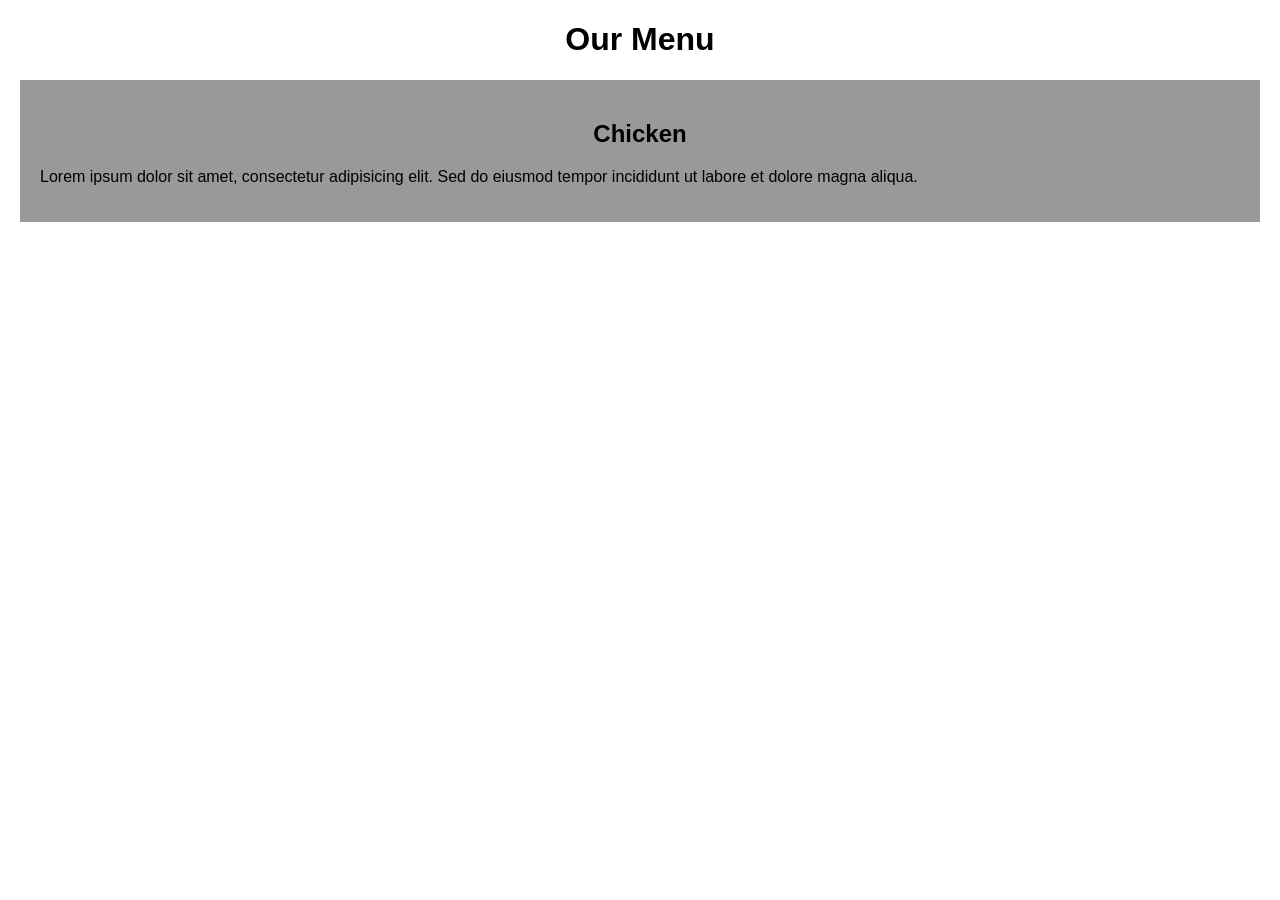
==== module3-solution/index.html @ e1af3b54 "First draft of assisgnment" ====
<!DOCTYPE html>
<html lang="en">

<head>
    <meta charset="UTF-8">
    <meta name="viewport" content="width=device-width, initial-scale=1.0">

    <title>Food, LLC</title>

    <link rel="stylesheet" href="CSS/style.css">
</head>

<body>

    <h1>Our Menu</h1>

    <section>
        <h2>Chicken</h2>
        <p>
            Lorem ipsum dolor sit amet, consectetur adipisicing elit.
            Sed do eiusmod tempor incididunt ut labore et dolore magna aliqua.
        </p>
    </section>

</body>
</html>
---- module3-solution/CSS/style.css ----
body {
    font-family: Arial, sans-serif;
    margin: 0;
}

h1 {
    text-align: center;
}

section {
    background-color: #999;
    padding: 20px;
    margin: 20px;
}

h2 {
    text-align: center;
}
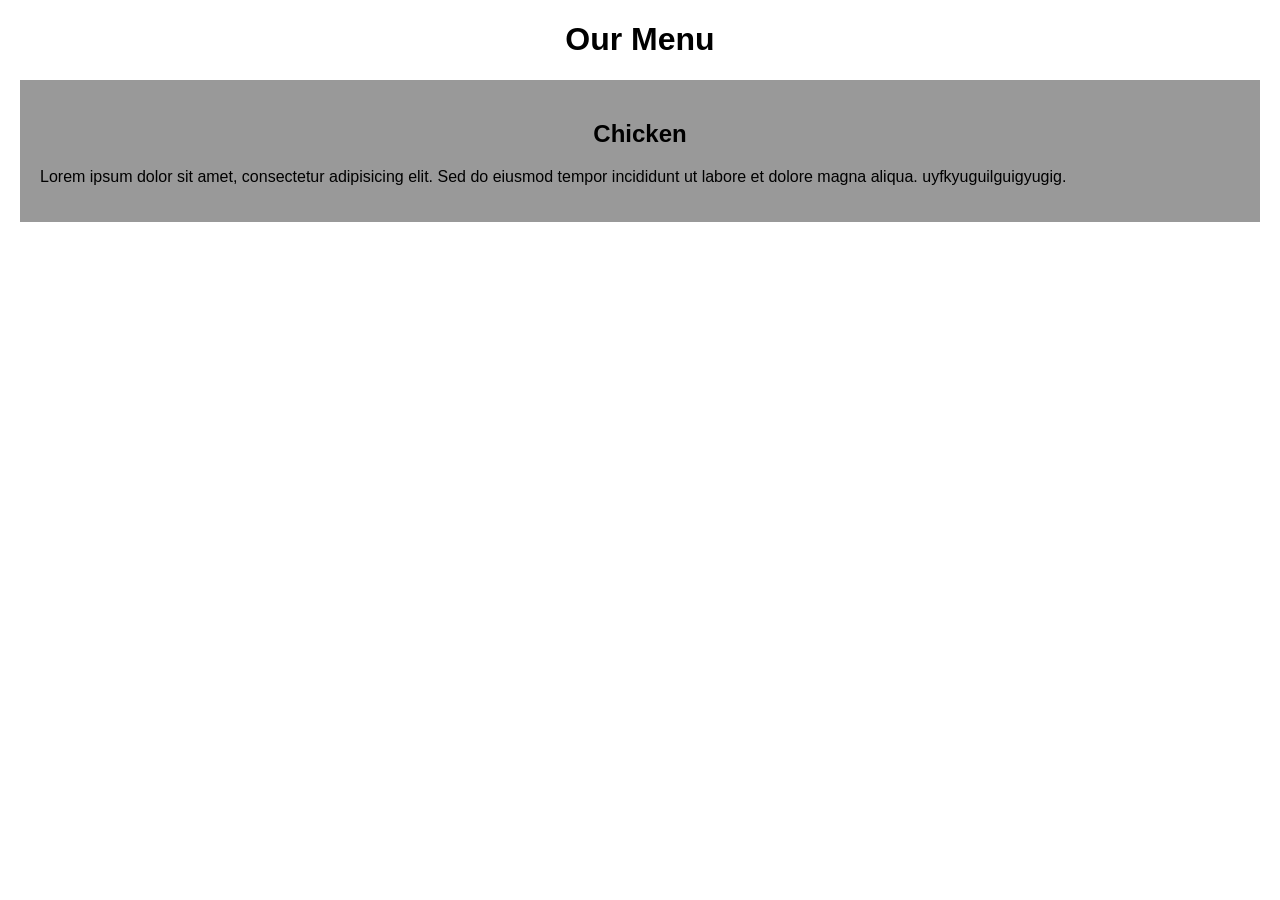
==== commit e7f7d1d0: "First draft of assisgnment" ====
--- a/module3-solution/index.html
+++ b/module3-solution/index.html
@@ -19,6 +19,7 @@
         <p>
             Lorem ipsum dolor sit amet, consectetur adipisicing elit.
             Sed do eiusmod tempor incididunt ut labore et dolore magna aliqua.
+			uyfkyuguilguigyugig.
         </p>
     </section>
 
